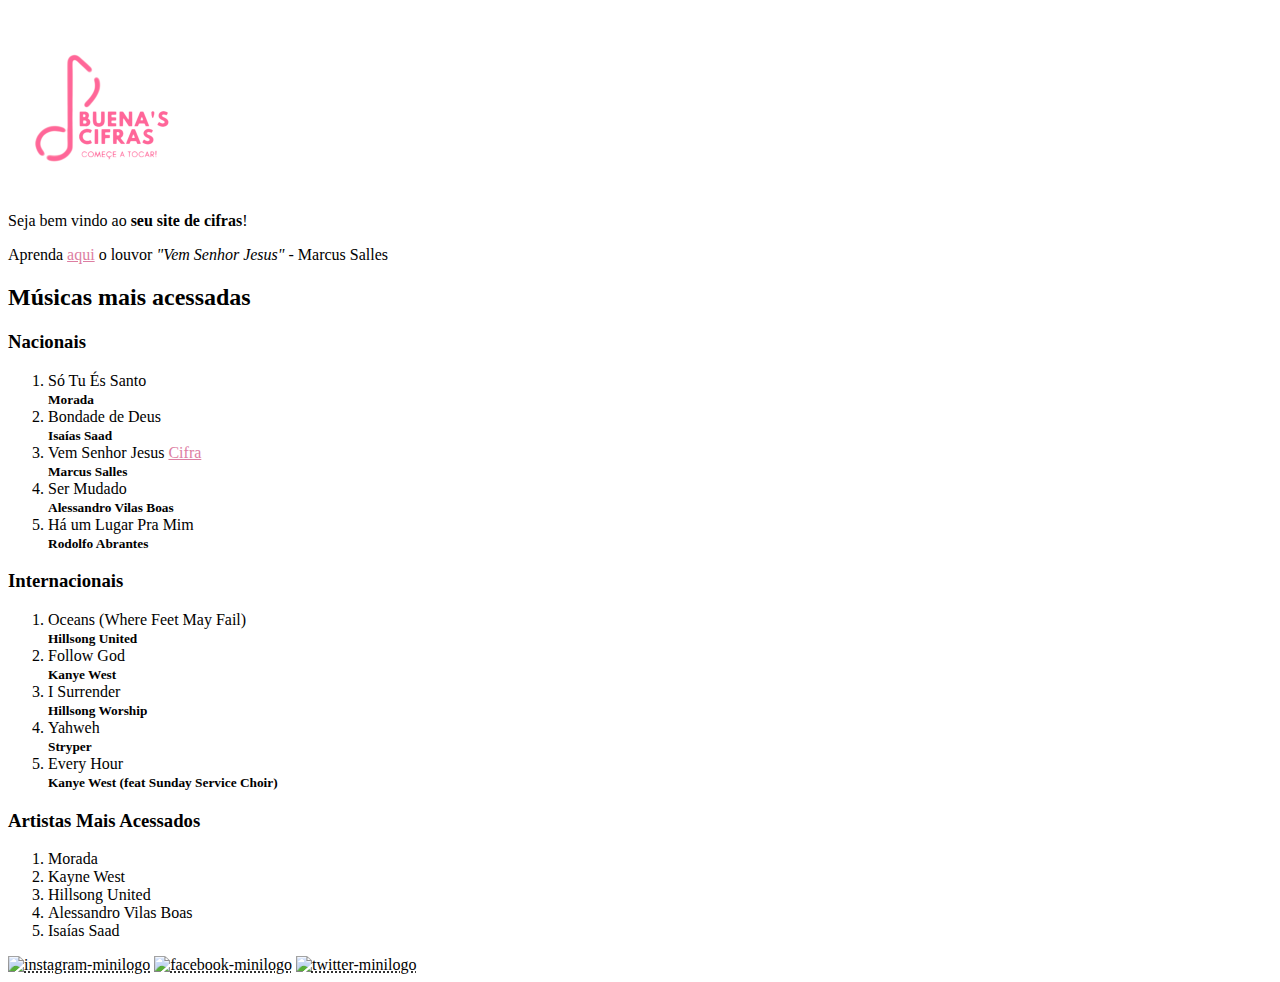
==== index.html @ 59fd6e8c "Update index.html" ====
<!DOCTYPE html>
<html lang="pt-br">
<head>
    <meta charset="UTF-8">
    <meta http-equiv="X-UA-Compatible" content="IE=edge">
    <meta name="viewport" content="width=device-width, initial-scale=1.0">
    <title>Buena's Cifras!</title>
    <link rel="shortcut icon" href="imagens/logo/favicon-16x16.png" type="image/x-icon">
    
    <link href="https://raw.githubusercontent.com/matheusbueno98/buena-s-cifras/main/style.css" rel="stylesheet">

    
    
</head>
<body>
    <img src="imagens/buena_s-cifras-png-logo-previewes.png" alt="logo de tela"><br>
    <link

    <h1>Seja bem vindo ao <strong>seu site de cifras</strong>!</h1>
    
    <p>Aprenda <a href="page01.html" style="color: rgb(221, 126, 162);">aqui</a> o louvor <em>"Vem Senhor Jesus"</em> - Marcus Salles</p>

    <h2>Músicas mais acessadas</h2>
    <h3>Nacionais</h3>
    <ol>
        <li>Só Tu És Santo <br><b><small>Morada</small></b></li>
        <li>Bondade de Deus <br><b><small>Isaías Saad</small></b></li>
        <li>Vem Senhor Jesus <a href="page01.html" target="_blank" rel="next" style="color: rgb(221, 126, 162);">Cifra</a><br><b><small>Marcus Salles</small></b></li>
        <li>Ser Mudado <br><b><small>Alessandro Vilas Boas</small></b></li>
        <li>Há um Lugar Pra Mim <br><b><small>Rodolfo Abrantes</small></b></li>
    </ol>
    <h3>Internacionais</h3>
    <ol>
        <li>Oceans (Where Feet May Fail) <br><small><b>Hillsong United</b></small></li>
        <li>Follow God <br><b><small>Kanye West</small></b></li>
        <li>I Surrender <br><small><b>Hillsong Worship</b></small></li>
        <li>Yahweh <br><b><small>Stryper</small></b></li>        
        <li>Every Hour <br><b><small>Kanye West (feat Sunday Service Choir)</small></b></li>
    </ol>
    <h3>Artistas Mais Acessados</h3>
    <ol>
        <li>Morada</li>
        <li>Kayne West</li>
        <li>Hillsong United</li>
        <li>Alessandro Vilas Boas</li>
        <li>Isaías Saad</li>
    </ol>
    

    <abbr title="@buenas_cifras"><img src="imagens/logo/INSTA-30-LOGO.png" alt="instagram-minilogo"></abbr> <!--Ainda não sei como deixar logo + @ lado a lado-->
    <abbr title="facebook.com/buenas_cifras/"><img src="imagens/logo/facebook-30-logo.png" alt="facebook-minilogo"></abbr>
    <abbr title="@buenas_cifras"><img src="imagens/logo/twitter-30-logo.png" alt="twitter-minilogo"></abbr>  
</body>
</html>
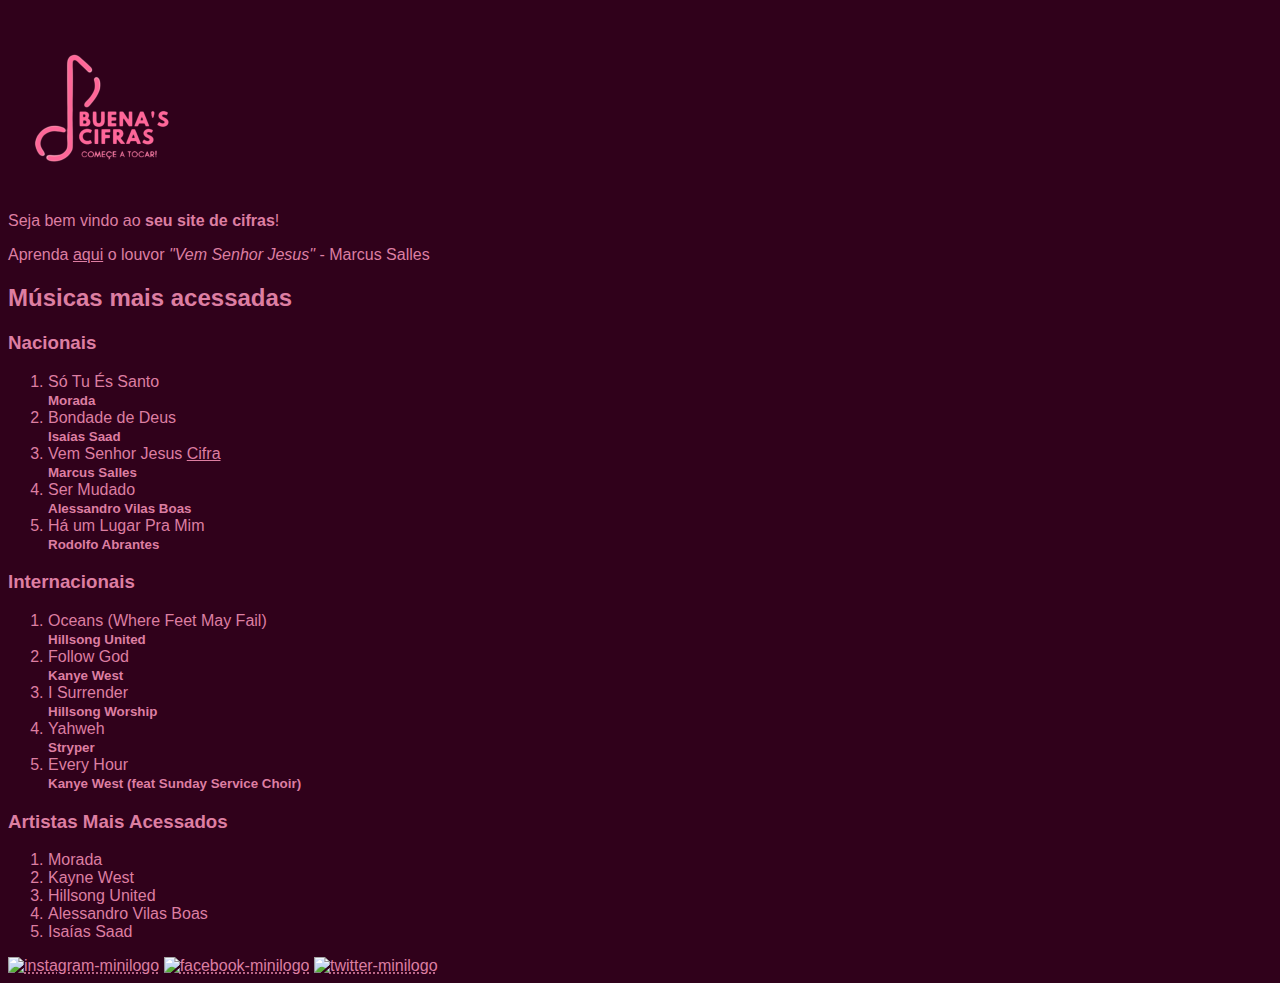
==== commit 2c965ae3: "Update index.html" ====
--- a/index.html
+++ b/index.html
@@ -7,7 +7,7 @@
     <title>Buena's Cifras!</title>
     <link rel="shortcut icon" href="imagens/logo/favicon-16x16.png" type="image/x-icon">
     
-    <link href="https://raw.githubusercontent.com/matheusbueno98/buena-s-cifras/main/style.css" rel="stylesheet">
+    <link rel="stylesheet" href="style.css">
 
     
     
--- a/style.css
+++ b/style.css
@@ -0,0 +1,8 @@
+@charset "UTF-8";
+
+body{
+    background-color: rgb(48, 1, 27);
+    color: rgb(221, 126, 162);
+    font-family: Arial, Helvetica, sans-serif;
+    
+}
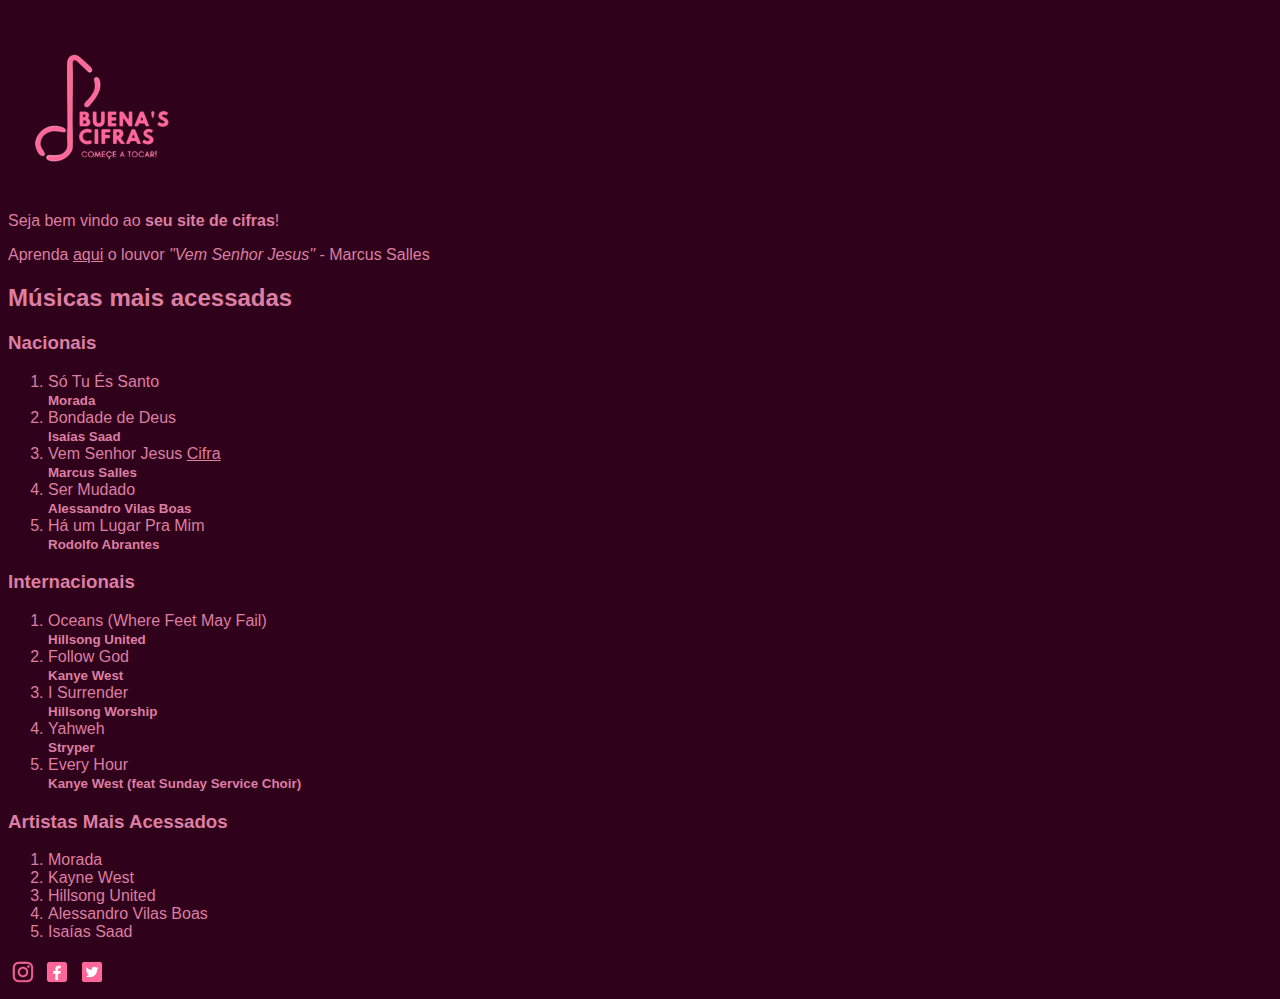
==== commit aa7bca6b: "Update index.html" ====
--- a/index.html
+++ b/index.html
@@ -47,8 +47,8 @@
     </ol>
     
 
-    <abbr title="@buenas_cifras"><img src="imagens/logo/INSTA-30-LOGO.png" alt="instagram-minilogo"></abbr> <!--Ainda não sei como deixar logo + @ lado a lado-->
-    <abbr title="facebook.com/buenas_cifras/"><img src="imagens/logo/facebook-30-logo.png" alt="facebook-minilogo"></abbr>
-    <abbr title="@buenas_cifras"><img src="imagens/logo/twitter-30-logo.png" alt="twitter-minilogo"></abbr>  
+    <abbr title="@buenas_cifras"><img src="imagens/INSTA-30-LOGO.png" alt="instagram-minilogo"></abbr> <!--Ainda não sei como deixar logo + @ lado a lado-->
+    <abbr title="facebook.com/buenas_cifras/"><img src="imagens/facebook-30-logo.png" alt="facebook-minilogo"></abbr>
+    <abbr title="@buenas_cifras"><img src="imagens/twitter-30-logo.png" alt="twitter-minilogo"></abbr>  
 </body>
 </html>
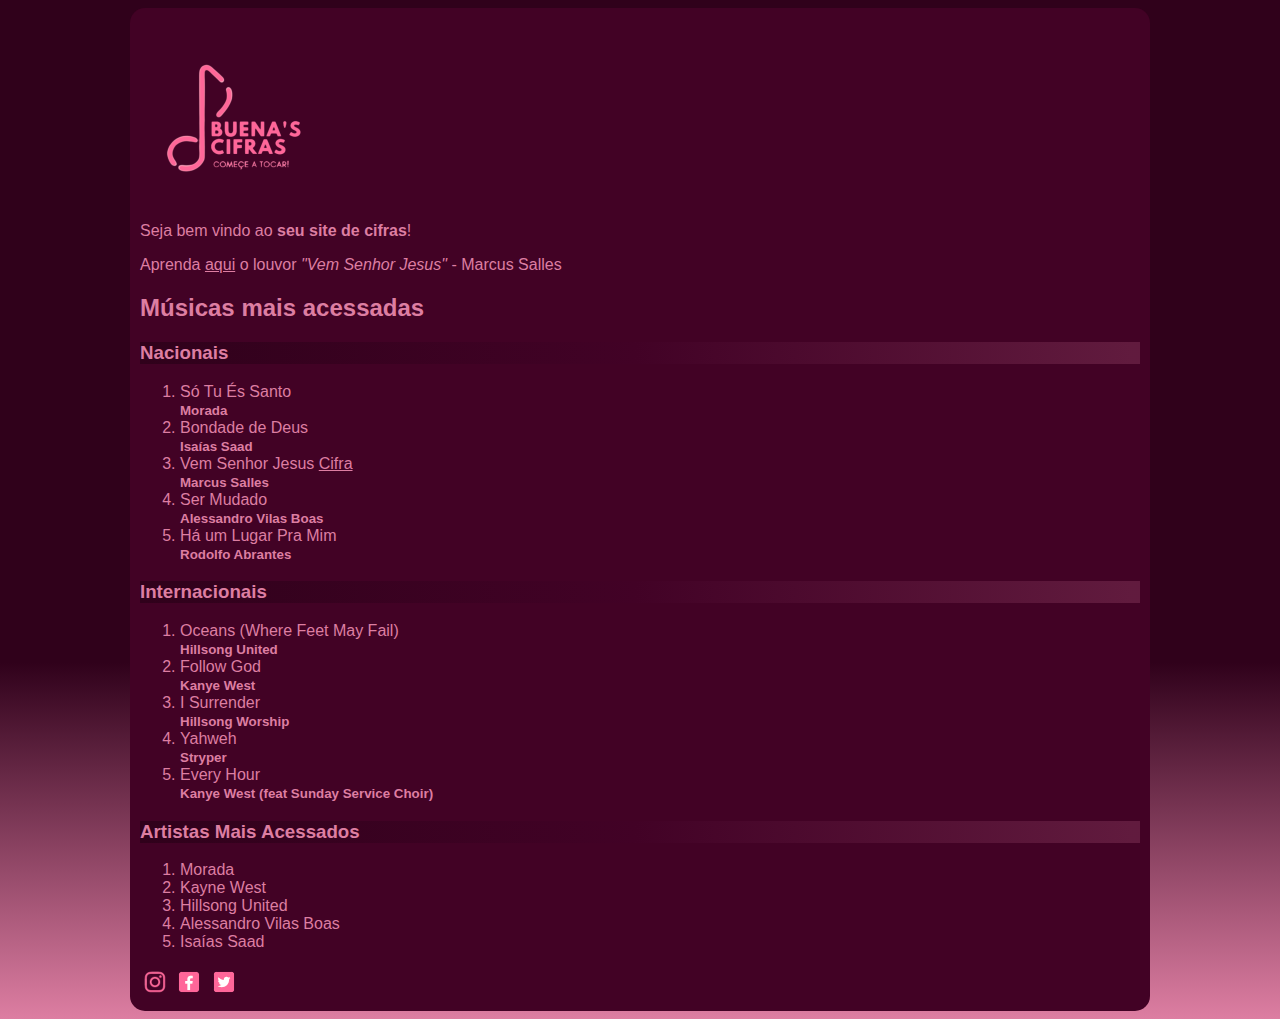
==== commit 10e12492: "Update index.html" ====
--- a/index.html
+++ b/index.html
@@ -5,14 +5,15 @@
     <meta http-equiv="X-UA-Compatible" content="IE=edge">
     <meta name="viewport" content="width=device-width, initial-scale=1.0">
     <title>Buena's Cifras!</title>
-    <link rel="shortcut icon" href="imagens/logo/favicon-16x16.png" type="image/x-icon">
+    <link rel="shortcut icon" href="imagens/favicon-buenascifras.png" type="image/x-icon">
     
-    <link rel="stylesheet" href="style.css">
+    <link rel="stylesheet" href="style2.css">
 
     
     
 </head>
 <body>
+    <main>
     <img src="imagens/buena_s-cifras-png-logo-previewes.png" alt="logo de tela"><br>
     <link
 
@@ -47,8 +48,9 @@
     </ol>
     
 
-    <abbr title="@buenas_cifras"><img src="imagens/INSTA-30-LOGO.png" alt="instagram-minilogo"></abbr> <!--Ainda não sei como deixar logo + @ lado a lado-->
+    <abbr title="@buenas_cifras"><img src="imagens/INSTA-30-LOGO.png" alt="instagram-minilogo"></abbr>
     <abbr title="facebook.com/buenas_cifras/"><img src="imagens/facebook-30-logo.png" alt="facebook-minilogo"></abbr>
-    <abbr title="@buenas_cifras"><img src="imagens/twitter-30-logo.png" alt="twitter-minilogo"></abbr>  
+    <abbr title="@buenas_cifras"><img src="imagens/twitter-30-logo.png" alt="twitter-minilogo"></abbr> 
+    </main>
 </body>
 </html>
--- a/style2.css
+++ b/style2.css
@@ -0,0 +1,40 @@
+@charset "UTF-8";
+
+body{
+    background-color: rgb(48, 1, 27);
+    background-image: linear-gradient(to top, rgb(221,126,162), rgb(48,1,27)35%);
+}
+
+h1{
+
+    text-align: center;
+    text-shadow: 2px 2px 3px rgba(104, 60, 77, 0.808);
+    
+}
+
+h3{
+    text-align: left;
+    background-image: linear-gradient(to right, rgb(48, 1, 27), rgb(66, 2, 38), rgba(221, 126, 162, 0.199)99%);
+}
+
+h4{
+    text-align: center;
+    
+}
+
+main{
+    font-family: Arial, Helvetica, sans-serif;
+    width: 1000px;
+    margin: auto;
+    background-color: rgb(66, 2, 37);
+    color: rgb(221, 126, 162);
+    border-radius: 15px;
+    padding: 10px;
+
+
+}
+IMG.displayed {
+    display: block;
+    margin-left: auto;
+    margin-right: auto 
+}
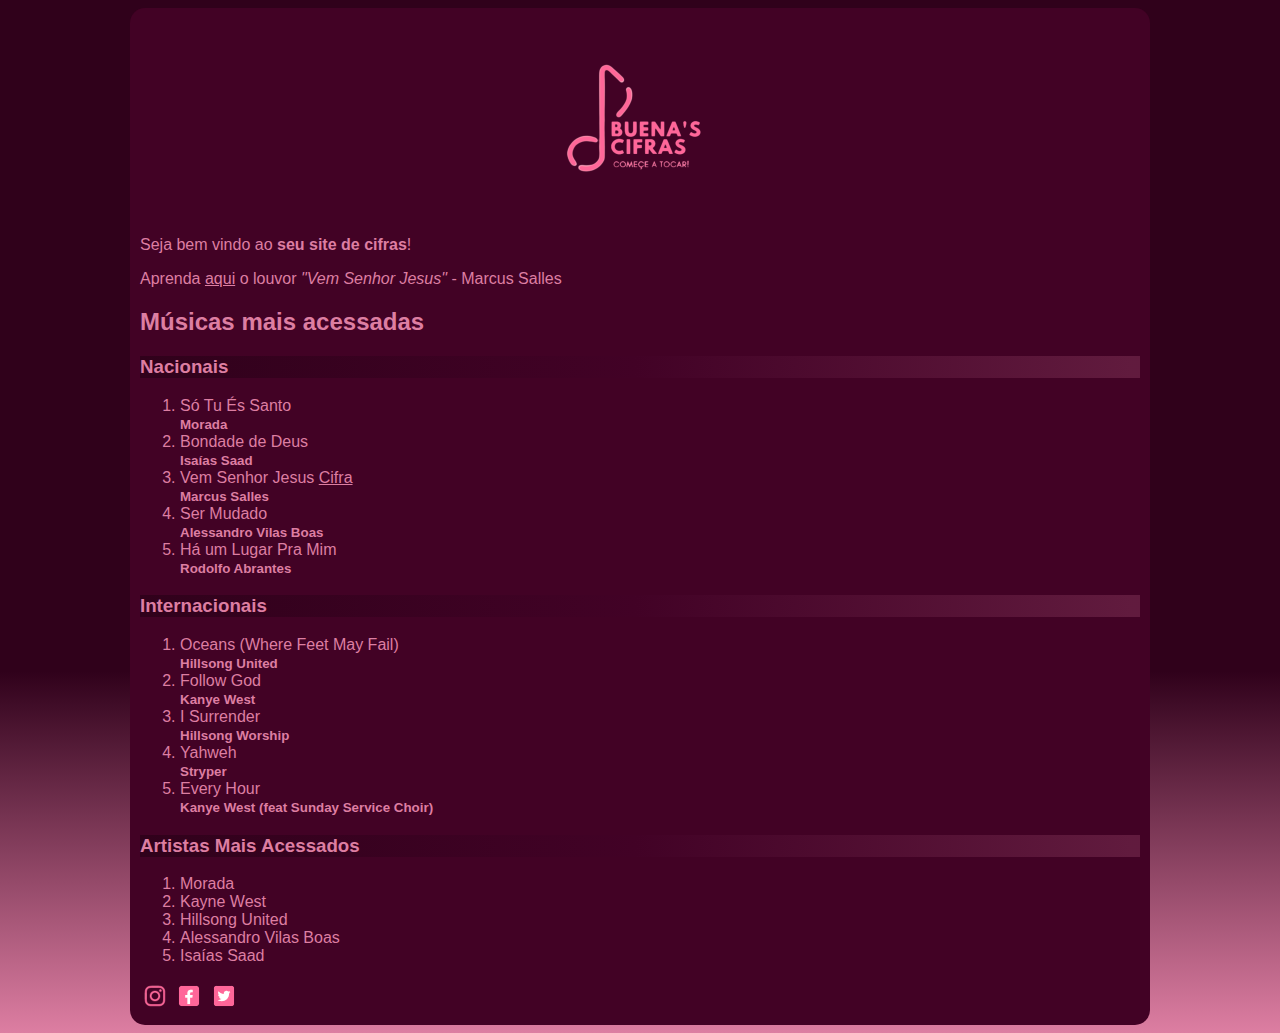
==== commit ae0b2b43: "Update index.html" ====
--- a/index.html
+++ b/index.html
@@ -14,7 +14,7 @@
 </head>
 <body>
     <main>
-    <img src="imagens/buena_s-cifras-png-logo-previewes.png" alt="logo de tela"><br>
+    <img class="displayed" src="imagens/buena_s-cifras-png-logo-previewes.png" alt="logo de tela"><br>
     <link
 
     <h1>Seja bem vindo ao <strong>seu site de cifras</strong>!</h1>
